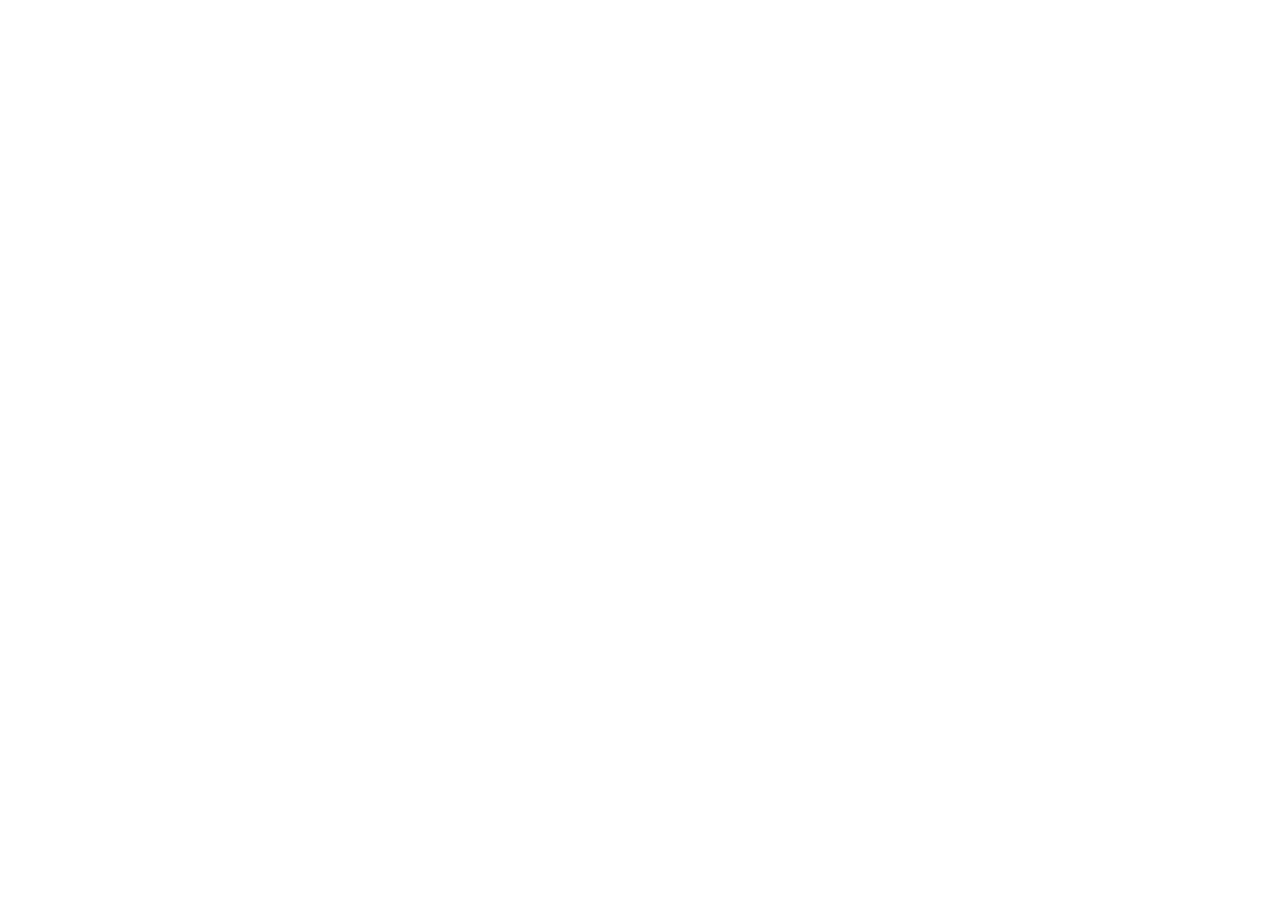
==== Assignments/Assgnment 3/index.html @ 4c364f96 "Merge remote-tracking branch 'upstream/master'" ====
<!DOCTYPE html>
<html lang="en">
<head>
    <meta charset="UTF-8">
    <meta name="viewport" content="width=device-width, initial-scale=1.0">
    <!-- This is where you link the CSS file -->
    <link rel="stylesheet" href="">
    <title>Document</title>
</head>
<body>
    <!-- Your Content Goes Here!!! -->
</body>
</html>
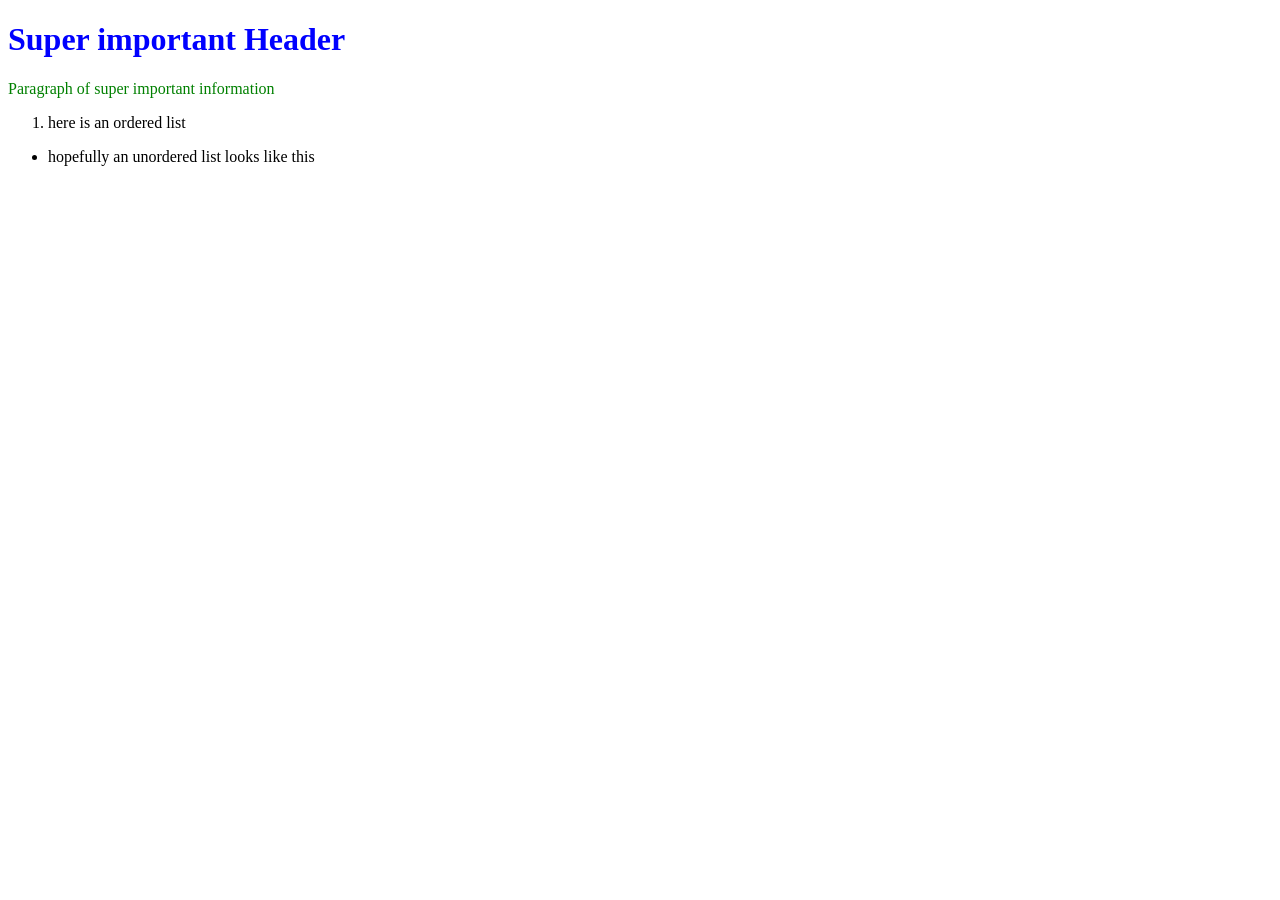
==== commit 600085b9: "Assignment 3 Lab 4" ====
--- a/Assignments/Assgnment 3/index.html
+++ b/Assignments/Assgnment 3/index.html
@@ -4,10 +4,18 @@
     <meta charset="UTF-8">
     <meta name="viewport" content="width=device-width, initial-scale=1.0">
     <!-- This is where you link the CSS file -->
-    <link rel="stylesheet" href="">
+    <link rel="stylesheet" href="style.css">
     <title>Document</title>
 </head>
 <body>
     <!-- Your Content Goes Here!!! -->
+    <h1>Super important Header</h1>
+    <p>Paragraph of super important information</p>
+    <ol>
+       <li>here is an ordered list</li>
+    </ol>
+    <ul>
+        <li>hopefully an unordered list looks like this</li>
+    </ul>
 </body>
 </html>
--- a/Assignments/Assgnment 3/style.css
+++ b/Assignments/Assgnment 3/style.css
@@ -0,0 +1,2 @@
+h1 {color: blue}
+p {color: green}
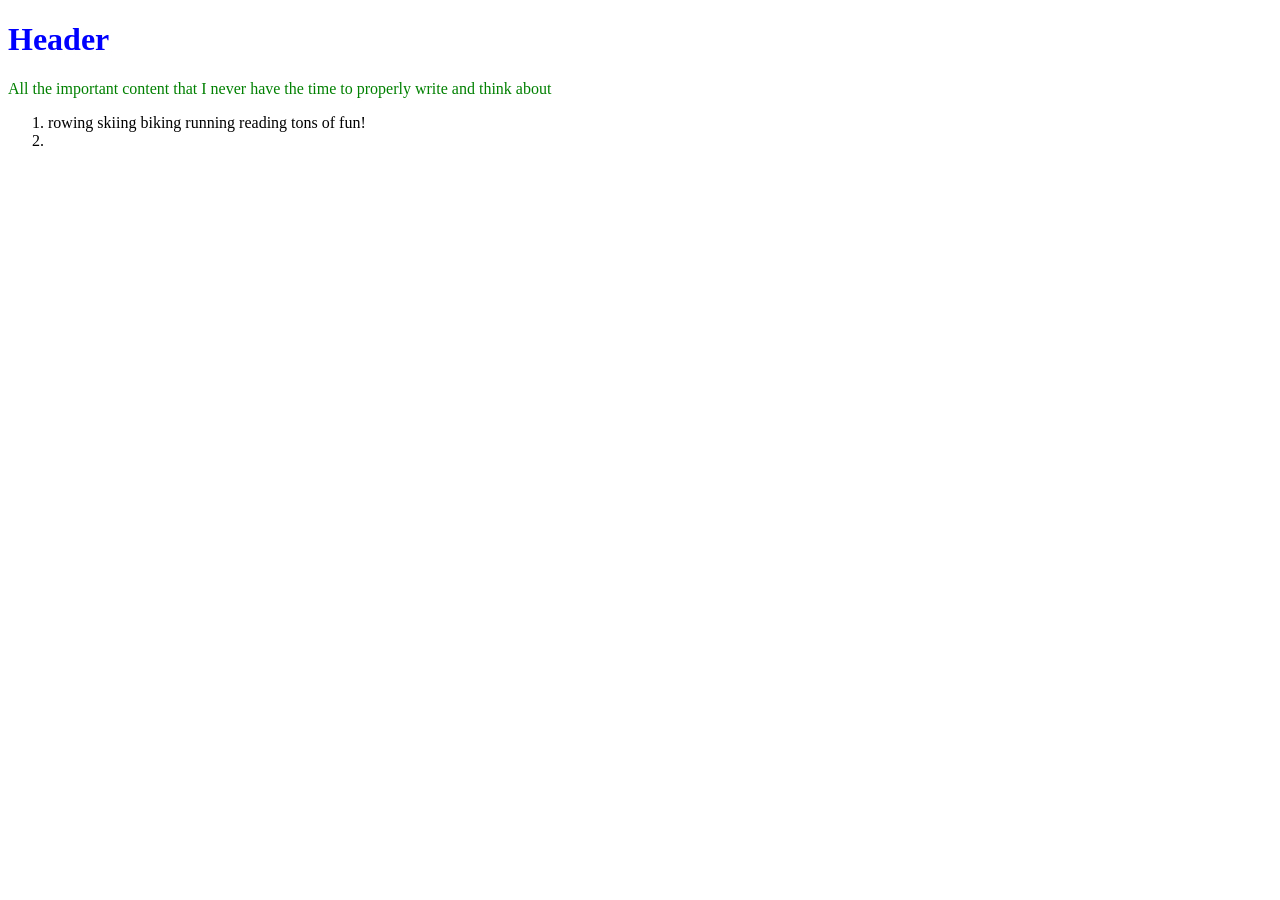
==== commit 95aefc89: "Assignmnet 3 Complete" ====
--- a/Assignments/Assgnment 3/index.html
+++ b/Assignments/Assgnment 3/index.html
@@ -9,13 +9,15 @@
 </head>
 <body>
     <!-- Your Content Goes Here!!! -->
-    <h1>Super important Header</h1>
-    <p>Paragraph of super important information</p>
+    <h1>Header</h1>
+    <p>All the important content that I never have the time to properly write and think about</p>
     <ol>
-       <li>here is an ordered list</li>
+        <li>rowing
+        skiing
+        biking
+        running
+        reading
+        tons of fun!<li>
     </ol>
-    <ul>
-        <li>hopefully an unordered list looks like this</li>
-    </ul>
 </body>
 </html>
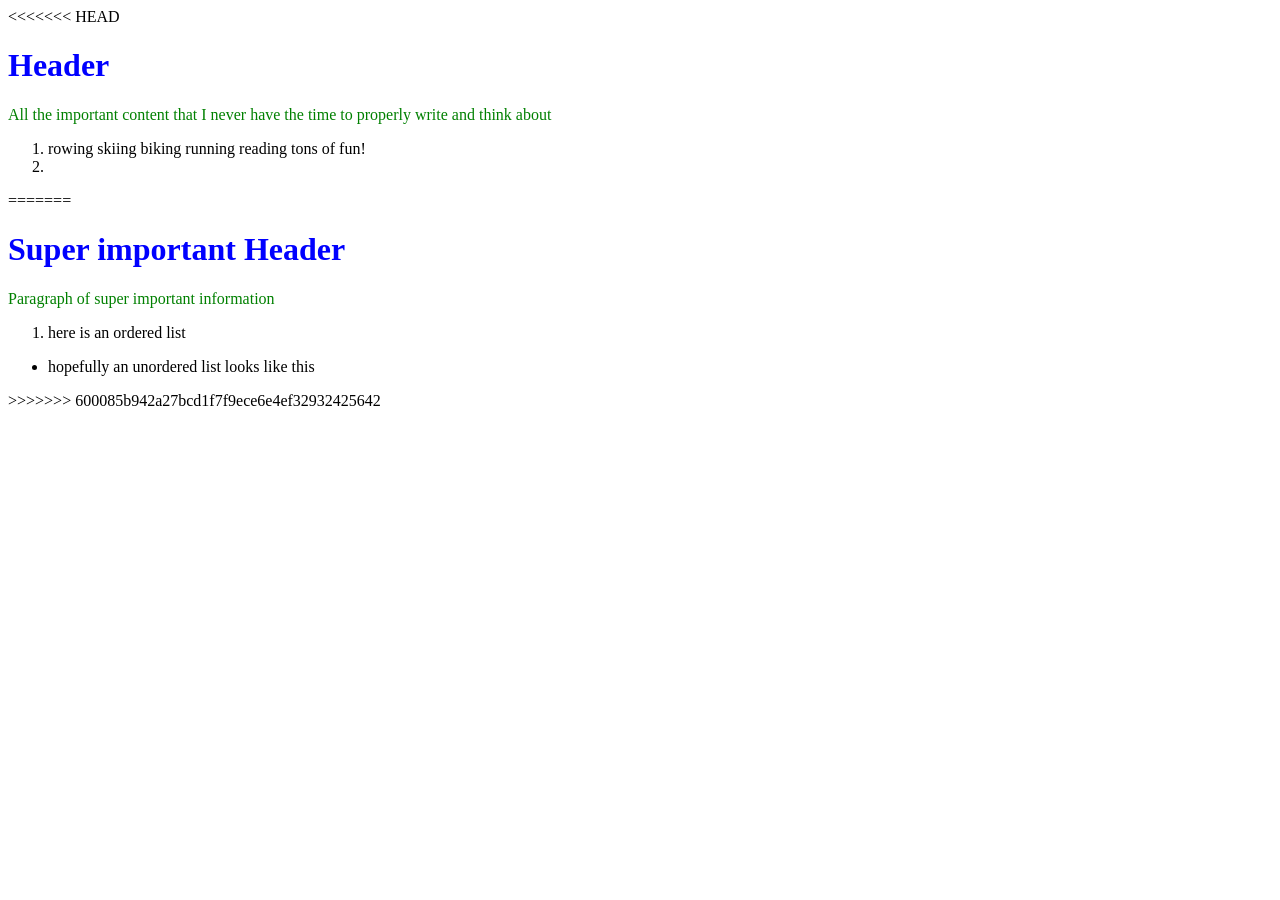
==== commit 86ea5759: "Hopefully Assignment 3 Lab 2" ====
--- a/Assignments/Assgnment 3/index.html
+++ b/Assignments/Assgnment 3/index.html
@@ -9,6 +9,7 @@
 </head>
 <body>
     <!-- Your Content Goes Here!!! -->
+<<<<<<< HEAD
     <h1>Header</h1>
     <p>All the important content that I never have the time to properly write and think about</p>
     <ol>
@@ -19,5 +20,15 @@
         reading
         tons of fun!<li>
     </ol>
+=======
+    <h1>Super important Header</h1>
+    <p>Paragraph of super important information</p>
+    <ol>
+       <li>here is an ordered list</li>
+    </ol>
+    <ul>
+        <li>hopefully an unordered list looks like this</li>
+    </ul>
+>>>>>>> 600085b942a27bcd1f7f9ece6e4ef32932425642
 </body>
 </html>
